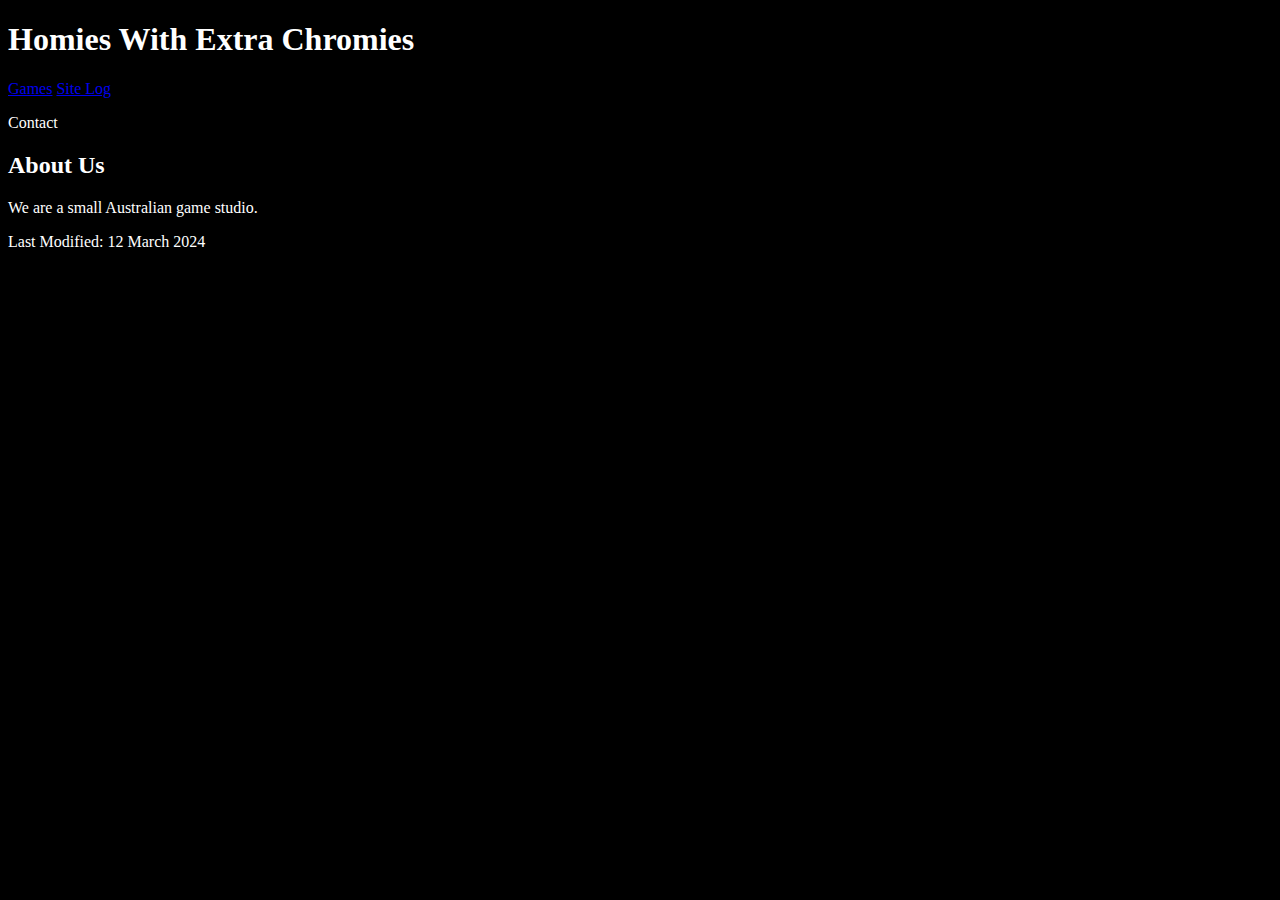
==== index.html @ 973db12f "Update index.html" ====
<!DOCTYPE html>
<html lang="en">
    <head>
        <title>hi</title>
        <link rel="stylesheet" href="style.css" />
    </head>
    <body>
        <header>
            <h1>Homies With Extra Chromies</h1>
            <nav>
                <a href="games.html", alt="Link to Games page", title="Link to Games page">Games</a>
                <a href="log.html", alt="Link to Site Log's", title="Log's">Site Log</a>
                <p>Contact</p>
            </nav>
        </header>
        <article>
            <h2>About Us</h2>
            <p>We are a small Australian game studio.</p>
        </article>
        <footer>
            <p>Last Modified: 12 March 2024</p>
        </footer>
    </body>
</html>
---- style.css ----
body
{
    color: white;
    background-color: black;
}

nav a
{
    border-color: purple;
    border-radius: 4px;
    text-align: center;
    justify-content: center;
}
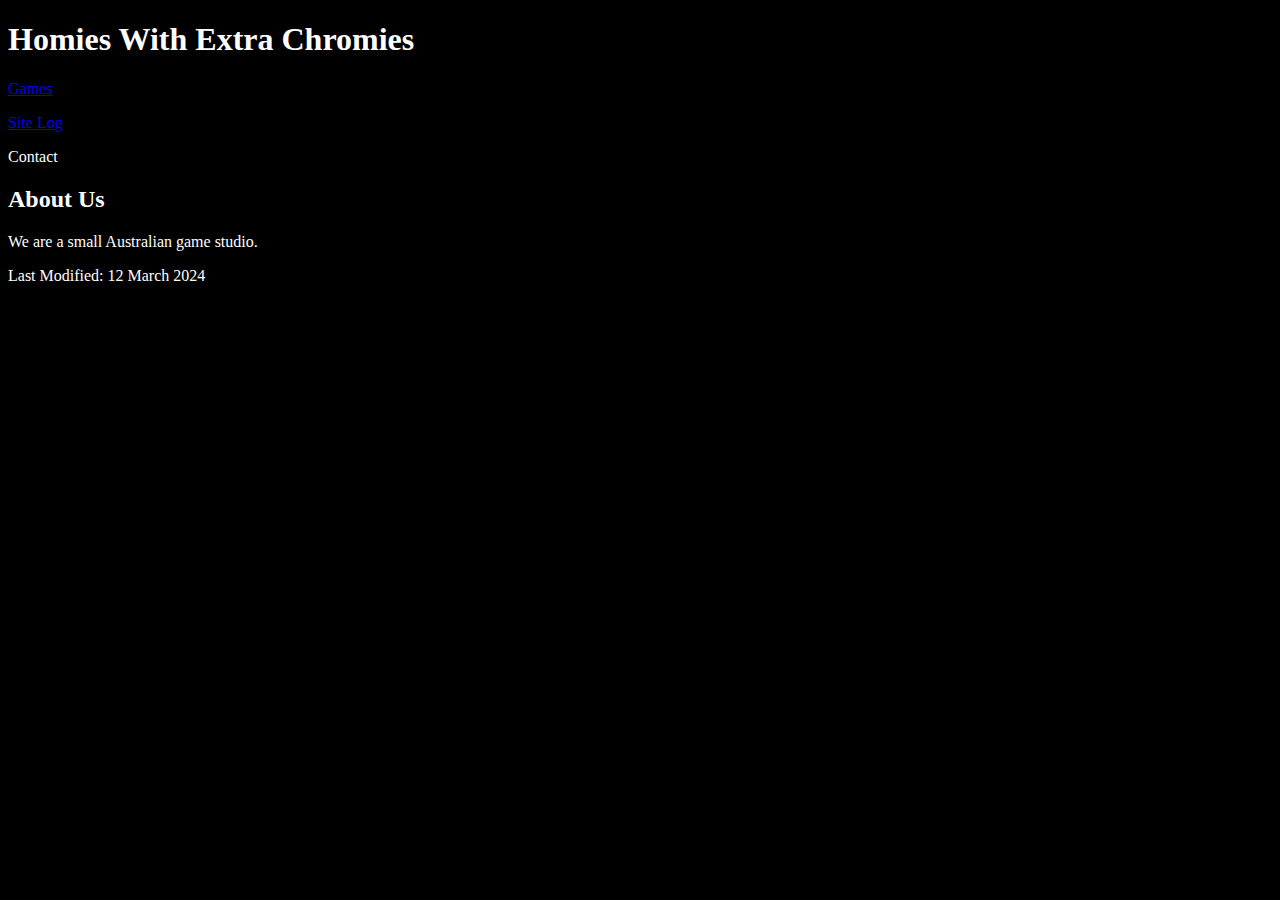
==== commit d3dcd034: "Update index.html" ====
--- a/index.html
+++ b/index.html
@@ -9,7 +9,7 @@
             <h1>Homies With Extra Chromies</h1>
             <nav>
                 <a href="games.html", alt="Link to Games page", title="Link to Games page">Games</a>
-                <a href="log.html", alt="Link to Site Log's", title="Log's">Site Log</a>
+                <p></p><a href="log.html", alt="Link to Site Log's", title="Log's">Site Log</a></p>
                 <p>Contact</p>
             </nav>
         </header>
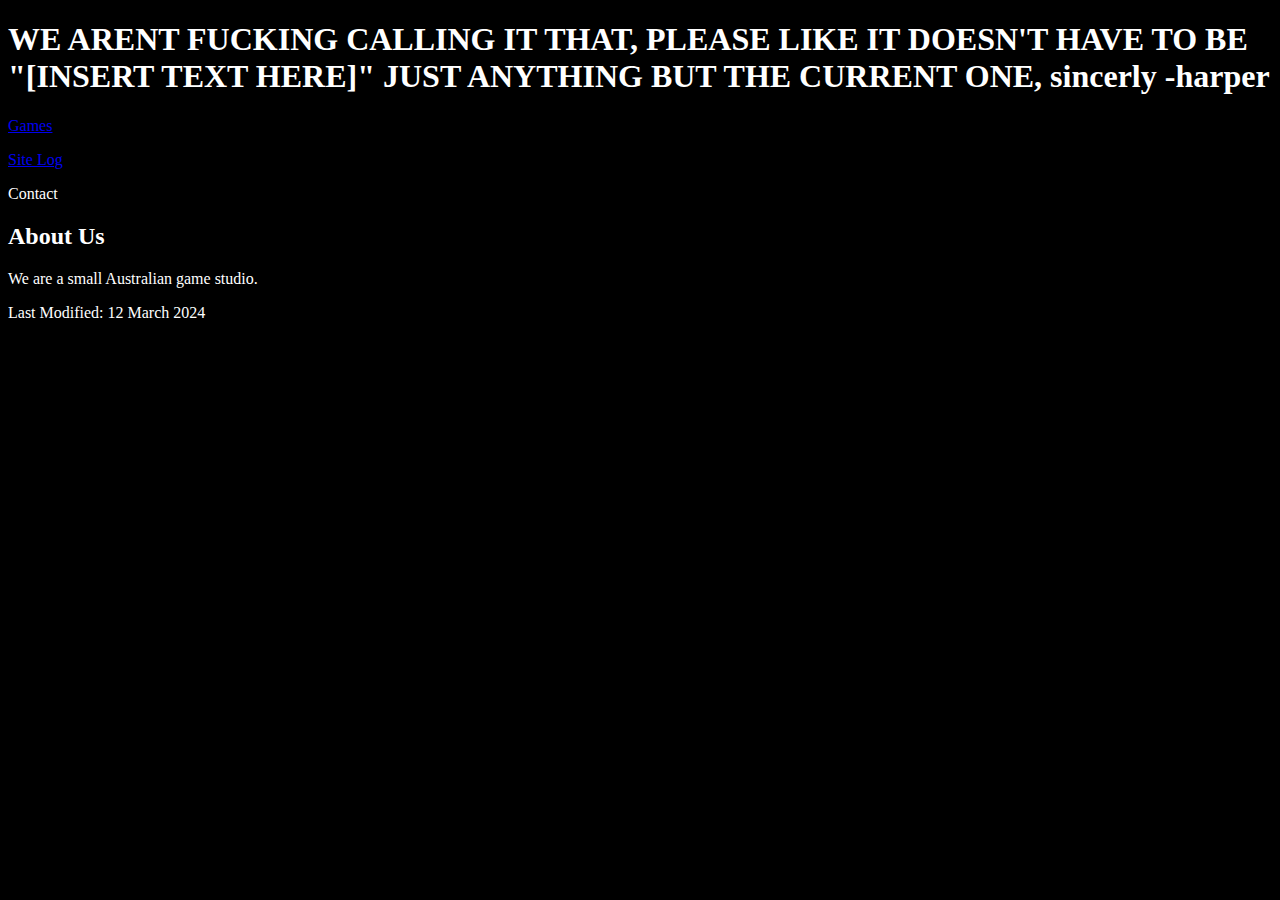
==== commit e29f2f71: "Update index.html" ====
--- a/index.html
+++ b/index.html
@@ -1,12 +1,12 @@
 <!DOCTYPE html>
 <html lang="en">
     <head>
-        <title>hi</title>
+        <title>[._.]</title>
         <link rel="stylesheet" href="style.css" />
     </head>
     <body>
         <header>
-            <h1>Homies With Extra Chromies</h1>
+            <h1>WE ARENT FUCKING CALLING IT THAT, PLEASE LIKE IT DOESN'T HAVE TO BE "[INSERT TEXT HERE]" JUST ANYTHING BUT THE CURRENT ONE, sincerly -harper</h1>
             <nav>
                 <a href="games.html", alt="Link to Games page", title="Link to Games page">Games</a>
                 <p></p><a href="log.html", alt="Link to Site Log's", title="Log's">Site Log</a></p>
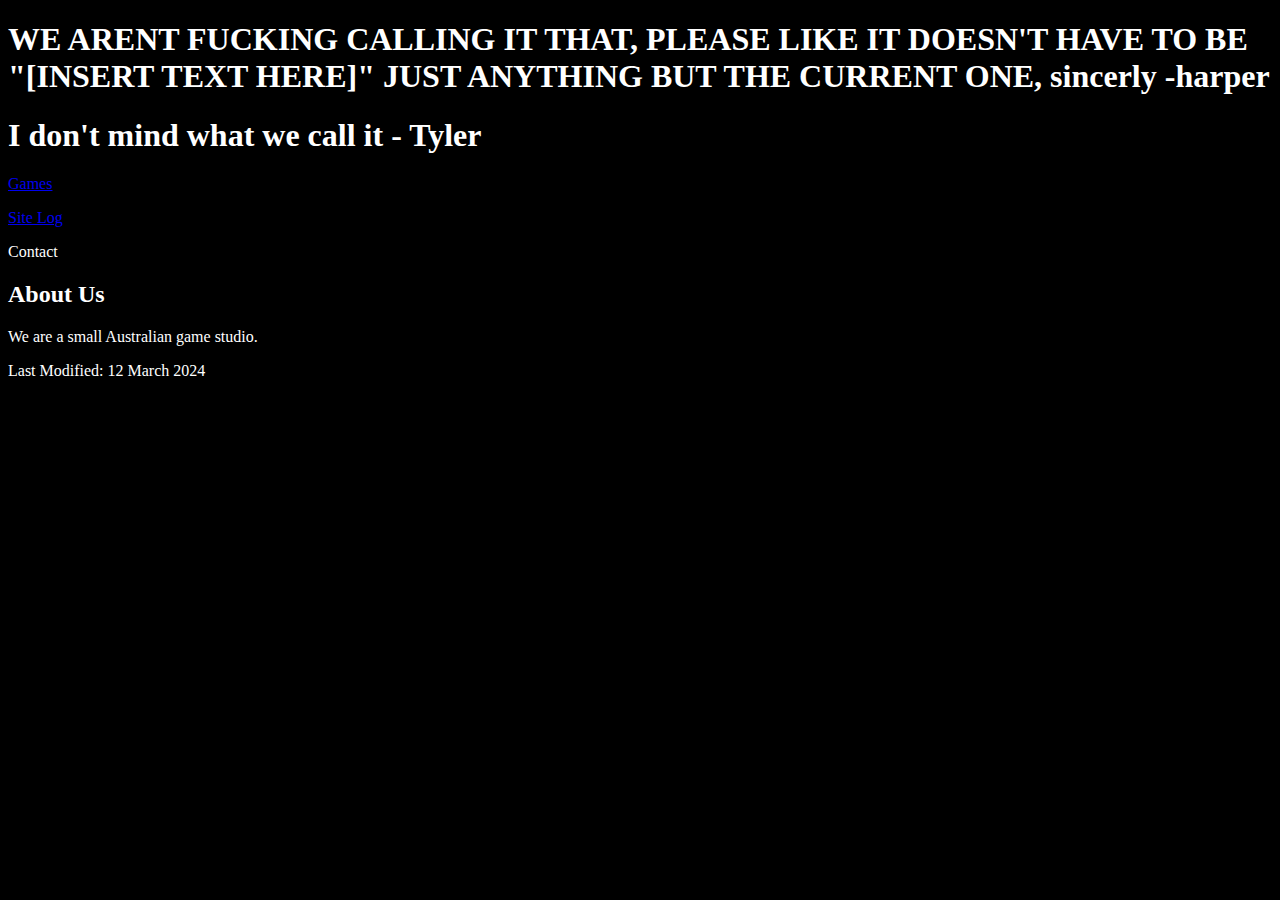
==== commit f2426188: "Update index.html" ====
--- a/index.html
+++ b/index.html
@@ -7,6 +7,7 @@
     <body>
         <header>
             <h1>WE ARENT FUCKING CALLING IT THAT, PLEASE LIKE IT DOESN'T HAVE TO BE "[INSERT TEXT HERE]" JUST ANYTHING BUT THE CURRENT ONE, sincerly -harper</h1>
+            <h1>I don't mind what we call it - Tyler</h1>
             <nav>
                 <a href="games.html", alt="Link to Games page", title="Link to Games page">Games</a>
                 <p></p><a href="log.html", alt="Link to Site Log's", title="Log's">Site Log</a></p>
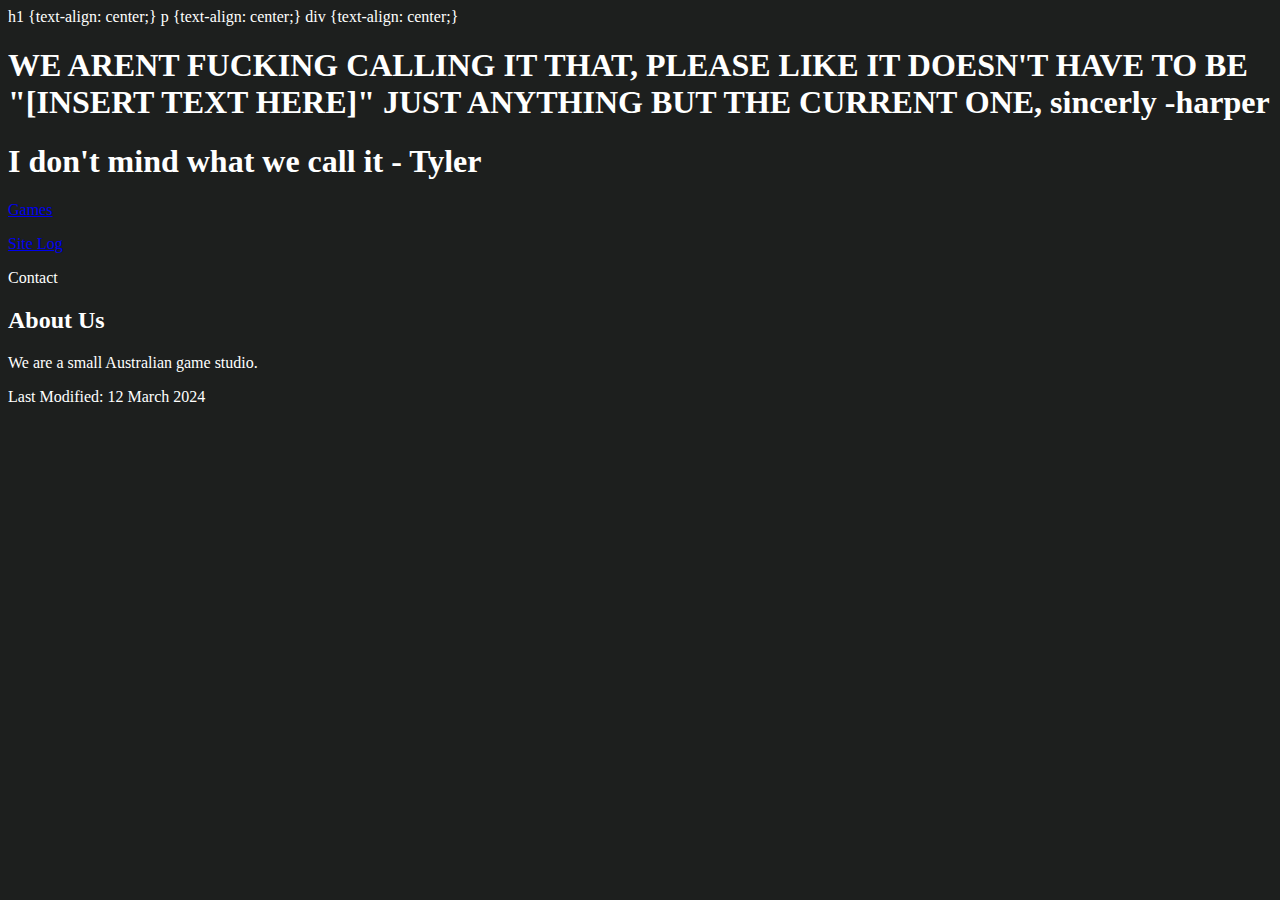
==== commit f6dc09a5: "Update index.html" ====
--- a/index.html
+++ b/index.html
@@ -5,6 +5,11 @@
         <link rel="stylesheet" href="style.css" />
     </head>
     <body>
+        
+        h1 {text-align: center;}
+        p {text-align: center;}
+        div {text-align: center;}
+        
         <header>
             <h1>WE ARENT FUCKING CALLING IT THAT, PLEASE LIKE IT DOESN'T HAVE TO BE "[INSERT TEXT HERE]" JUST ANYTHING BUT THE CURRENT ONE, sincerly -harper</h1>
             <h1>I don't mind what we call it - Tyler</h1>
@@ -16,7 +21,7 @@
         </header>
         <article>
             <h2>About Us</h2>
-            <p>We are a small Australian game studio.</p>
+            <centre> <p>We are a small Australian game studio.</p> </centre>
         </article>
         <footer>
             <p>Last Modified: 12 March 2024</p>
--- a/style.css
+++ b/style.css
@@ -1,7 +1,7 @@
 body
 {
     color: white;
-    background-color: black;
+    background-color: #1d1f1e;
 }
 
 nav a
@@ -10,4 +10,4 @@
     border-radius: 4px;
     text-align: center;
     justify-content: center;
-}+}
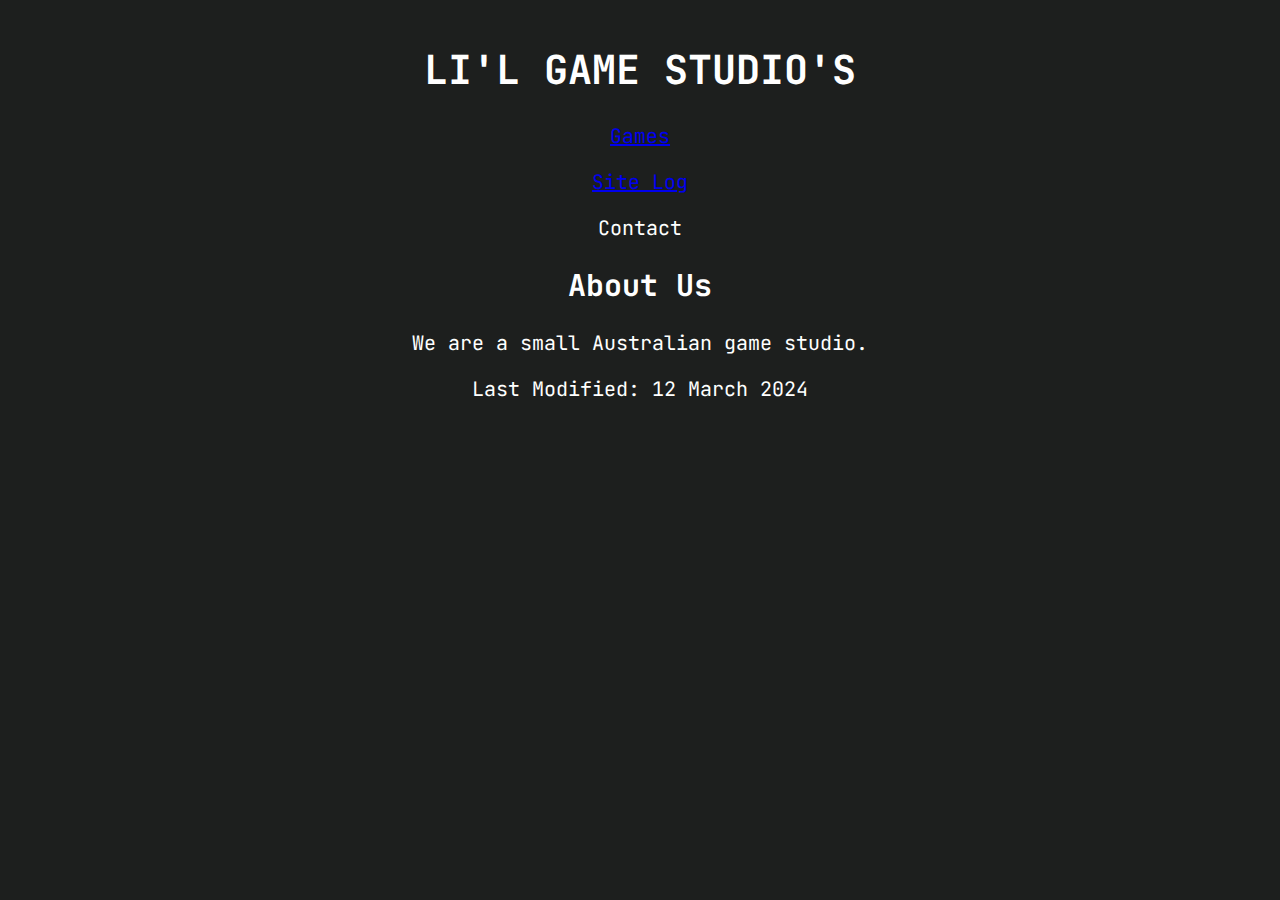
==== commit 5b1631c4: "Update index.html" ====
--- a/index.html
+++ b/index.html
@@ -4,15 +4,14 @@
         <title>[._.]</title>
         <link rel="stylesheet" href="style.css" />
     </head>
+
+    <link href="https://fonts.googleapis.com/css2?family=JetBrains+Mono:ital,wght@0,100..800;1,100..800&display=swap" rel="stylesheet">
+    
     <body>
+
+        <header>
+            <h1> LI'L GAME STUDIO'S</h1>
         
-        h1 {text-align: center;}
-        p {text-align: center;}
-        div {text-align: center;}
-        
-        <header>
-            <h1>WE ARENT FUCKING CALLING IT THAT, PLEASE LIKE IT DOESN'T HAVE TO BE "[INSERT TEXT HERE]" JUST ANYTHING BUT THE CURRENT ONE, sincerly -harper</h1>
-            <h1>I don't mind what we call it - Tyler</h1>
             <nav>
                 <a href="games.html", alt="Link to Games page", title="Link to Games page">Games</a>
                 <p></p><a href="log.html", alt="Link to Site Log's", title="Log's">Site Log</a></p>
--- a/style.css
+++ b/style.css
@@ -1,7 +1,11 @@
 body
 {
+    padding: 0.5rem;
+    font-size: 1.25rem;
     color: white;
     background-color: #1d1f1e;
+    font-family: "JetBrains Mono";
+    text-align: center;
 }
 
 nav a
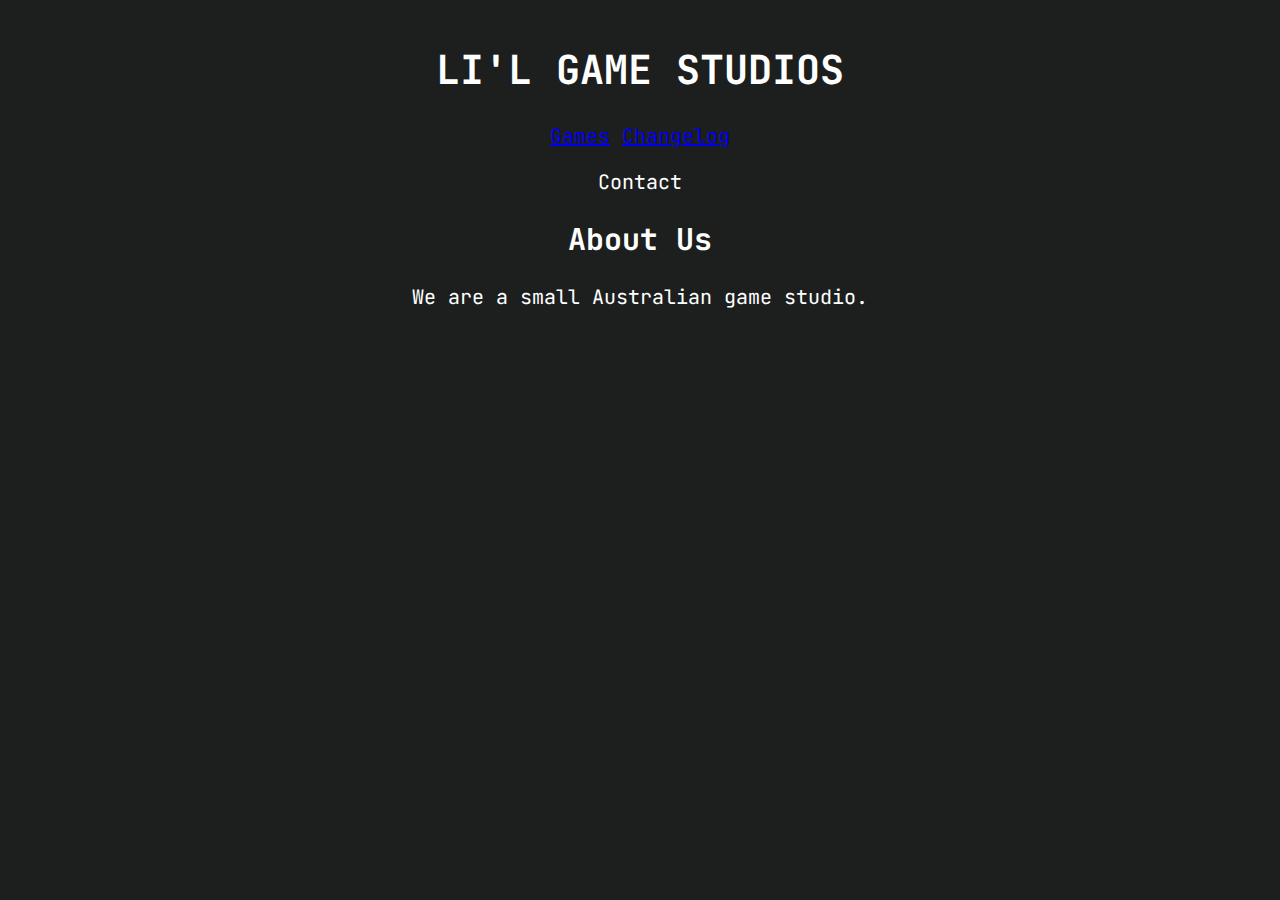
==== commit 4012ba32: "See Changelog 20/3/24" ====
--- a/index.html
+++ b/index.html
@@ -1,29 +1,28 @@
 <!DOCTYPE html>
 <html lang="en">
-    <head>
-        <title>[._.]</title>
-        <link rel="stylesheet" href="style.css" />
-    </head>
 
-    <link href="https://fonts.googleapis.com/css2?family=JetBrains+Mono:ital,wght@0,100..800;1,100..800&display=swap" rel="stylesheet">
-    
-    <body>
+<head>
+    <title>LI'L GAME STUDIOS</title>
+    <link rel="stylesheet" href="style.css" />
+    <link href="https://fonts.googleapis.com/css2?family=JetBrains+Mono:ital,wght@0,100..800;1,100..800&display=swap" rel="stylesheet"/>
+</head>
 
-        <header>
-            <h1> LI'L GAME STUDIO'S</h1>
-        
-            <nav>
-                <a href="games.html", alt="Link to Games page", title="Link to Games page">Games</a>
-                <p></p><a href="log.html", alt="Link to Site Log's", title="Log's">Site Log</a></p>
-                <p>Contact</p>
-            </nav>
-        </header>
-        <article>
-            <h2>About Us</h2>
-            <centre> <p>We are a small Australian game studio.</p> </centre>
-        </article>
-        <footer>
-            <p>Last Modified: 12 March 2024</p>
-        </footer>
-    </body>
-</html>
+<body>
+    <header>
+        <h1>LI'L GAME STUDIOS</h1>
+
+        <nav>
+            <a href="games.html" , alt="Link to Games page" , title="Link to Games page">Games</a>
+            <a href="log.html" , alt="Link to Site's Changelog" , title="Changelog">Changelog</a></p>
+            <p>Contact</p>
+        </nav>
+    </header>
+    <article>
+        <h2>About Us</h2>
+        <centre>
+            <p>We are a small Australian game studio.</p>
+        </centre>
+    </article>
+</body>
+
+</html>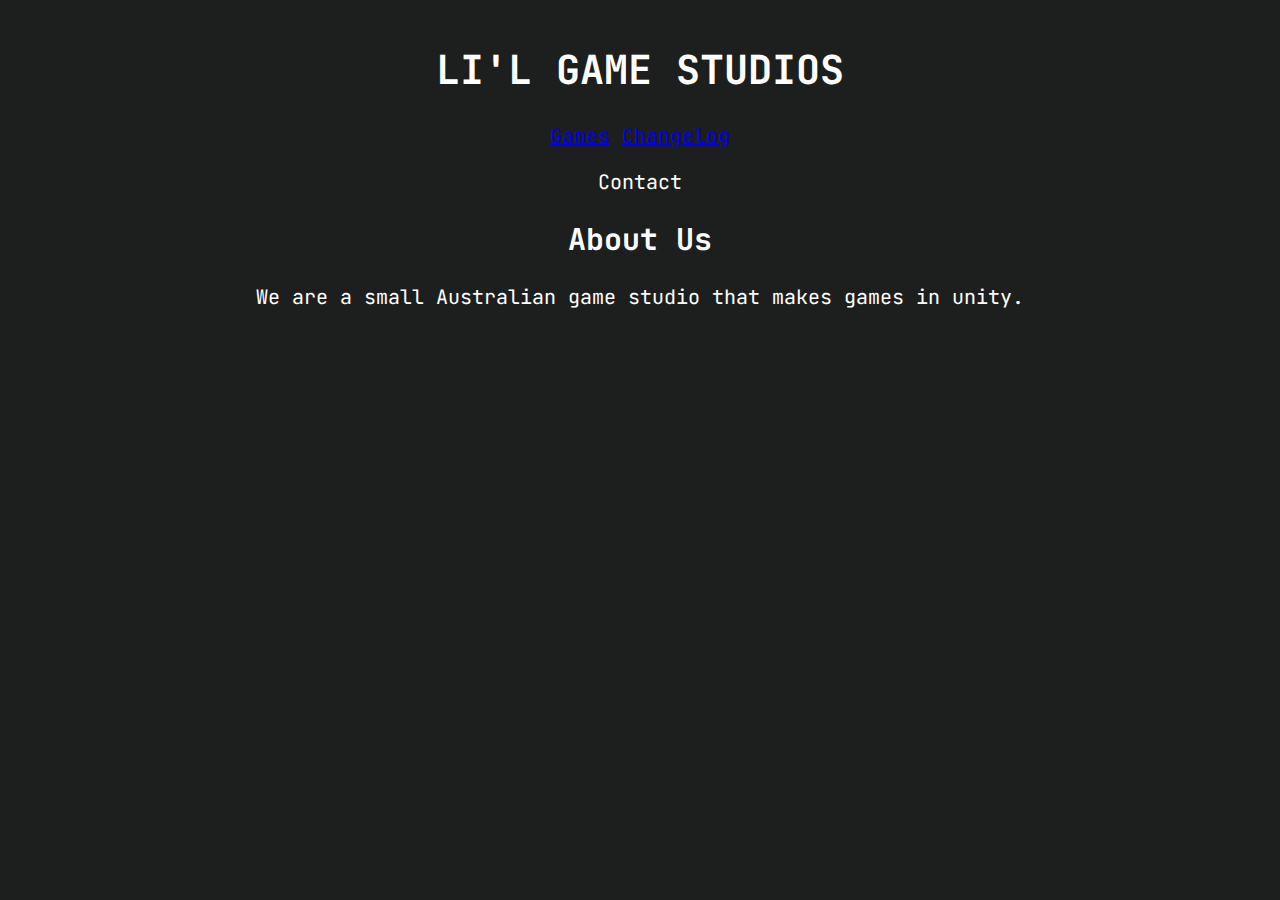
==== commit 98b4c34c: "Update index.html" ====
--- a/index.html
+++ b/index.html
@@ -13,14 +13,14 @@
 
         <nav>
             <a href="games.html" , alt="Link to Games page" , title="Link to Games page">Games</a>
-            <a href="log.html" , alt="Link to Site's Changelog" , title="Changelog">Changelog</a></p>
+            <a href="log.html" , alt="Link to Site's Changelog" , title="Changelog">Changelog</a>
             <p>Contact</p>
         </nav>
     </header>
     <article>
         <h2>About Us</h2>
         <centre>
-            <p>We are a small Australian game studio.</p>
+            <p>We are a small Australian game studio that makes games in unity.</p>
         </centre>
     </article>
 </body>
